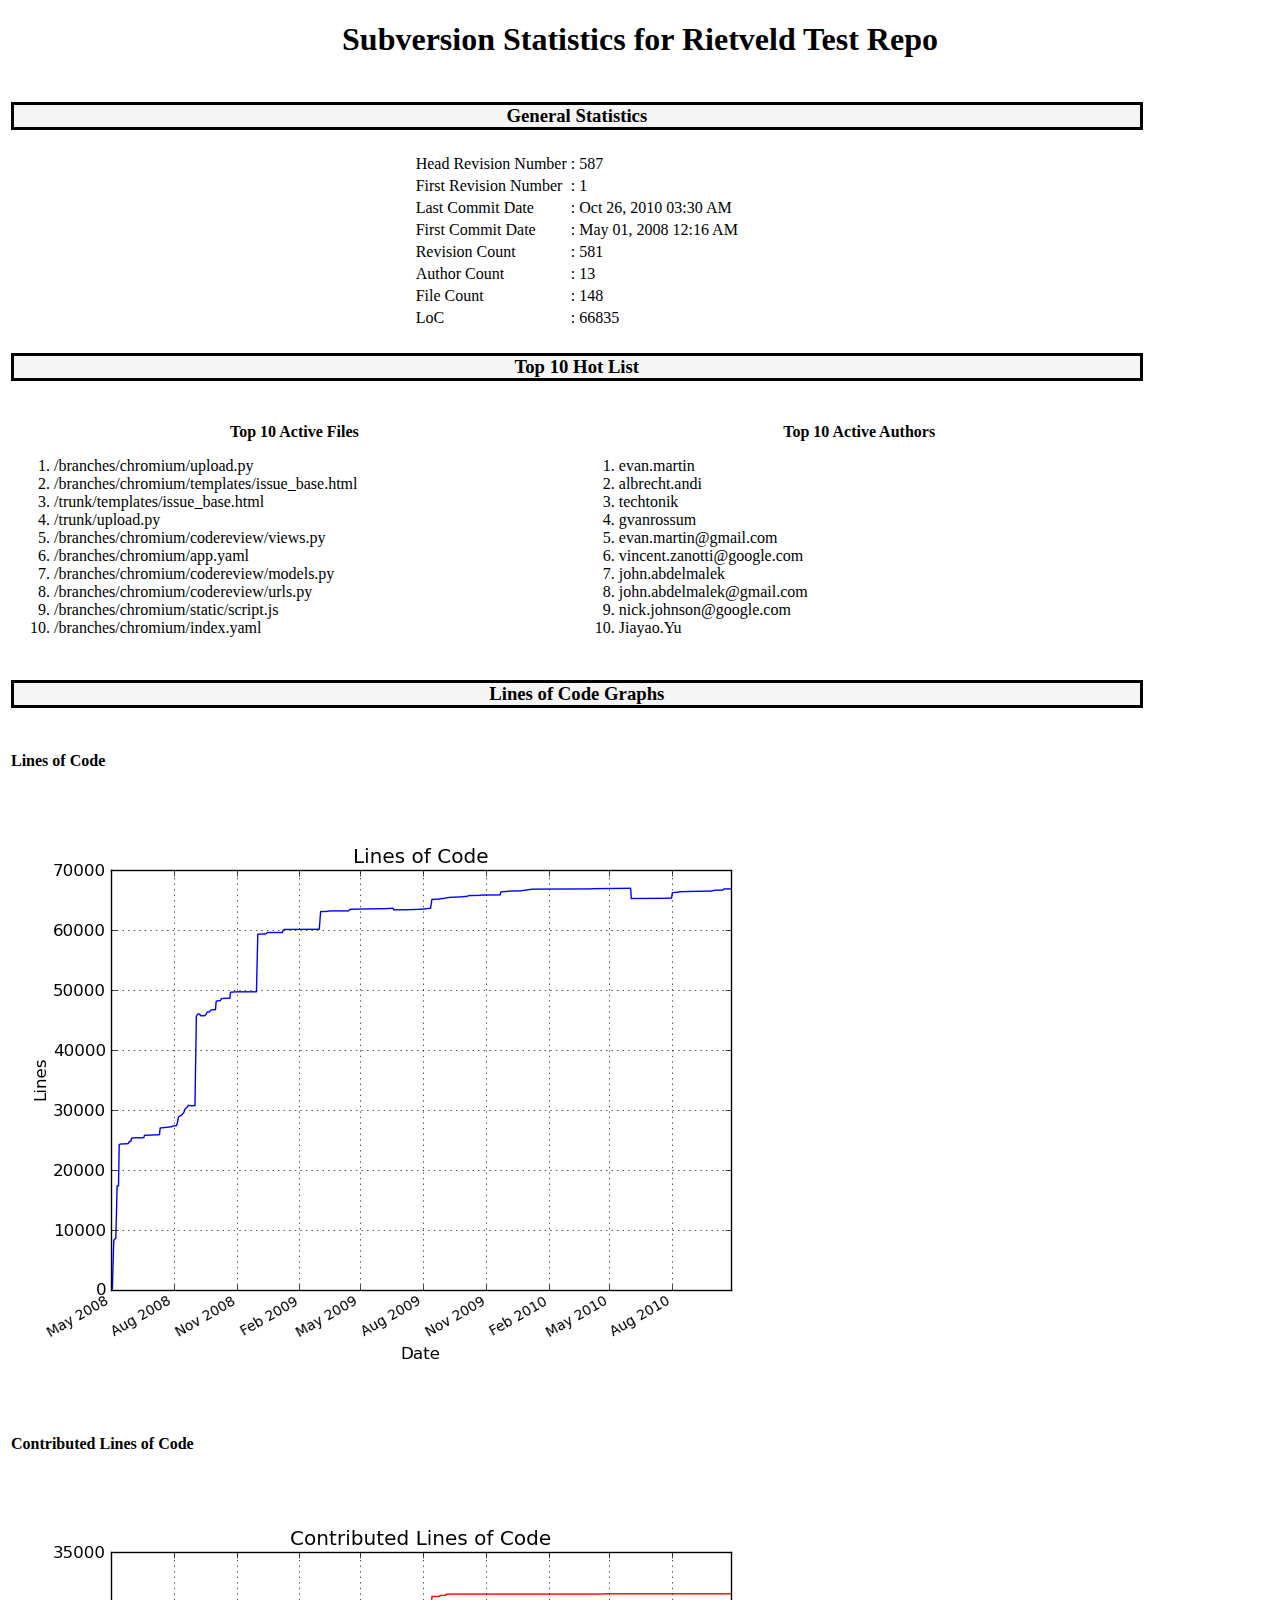
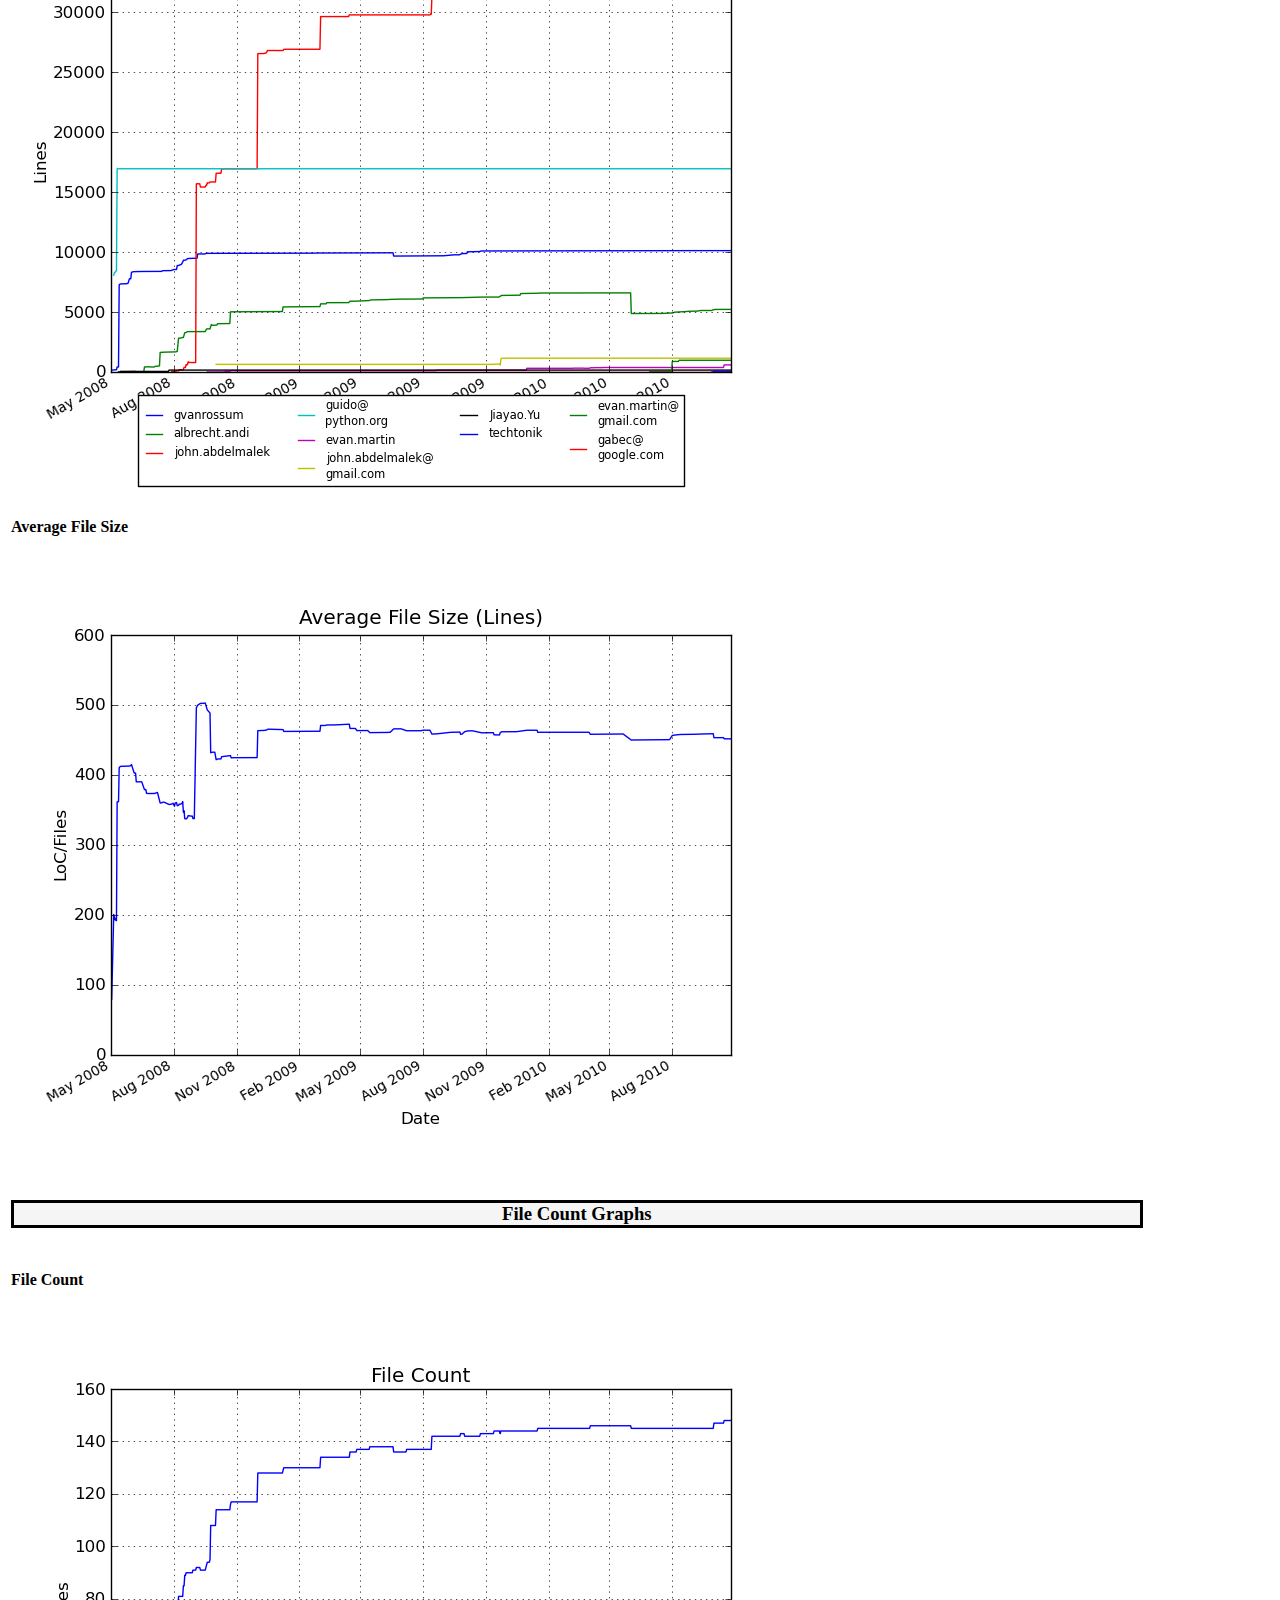
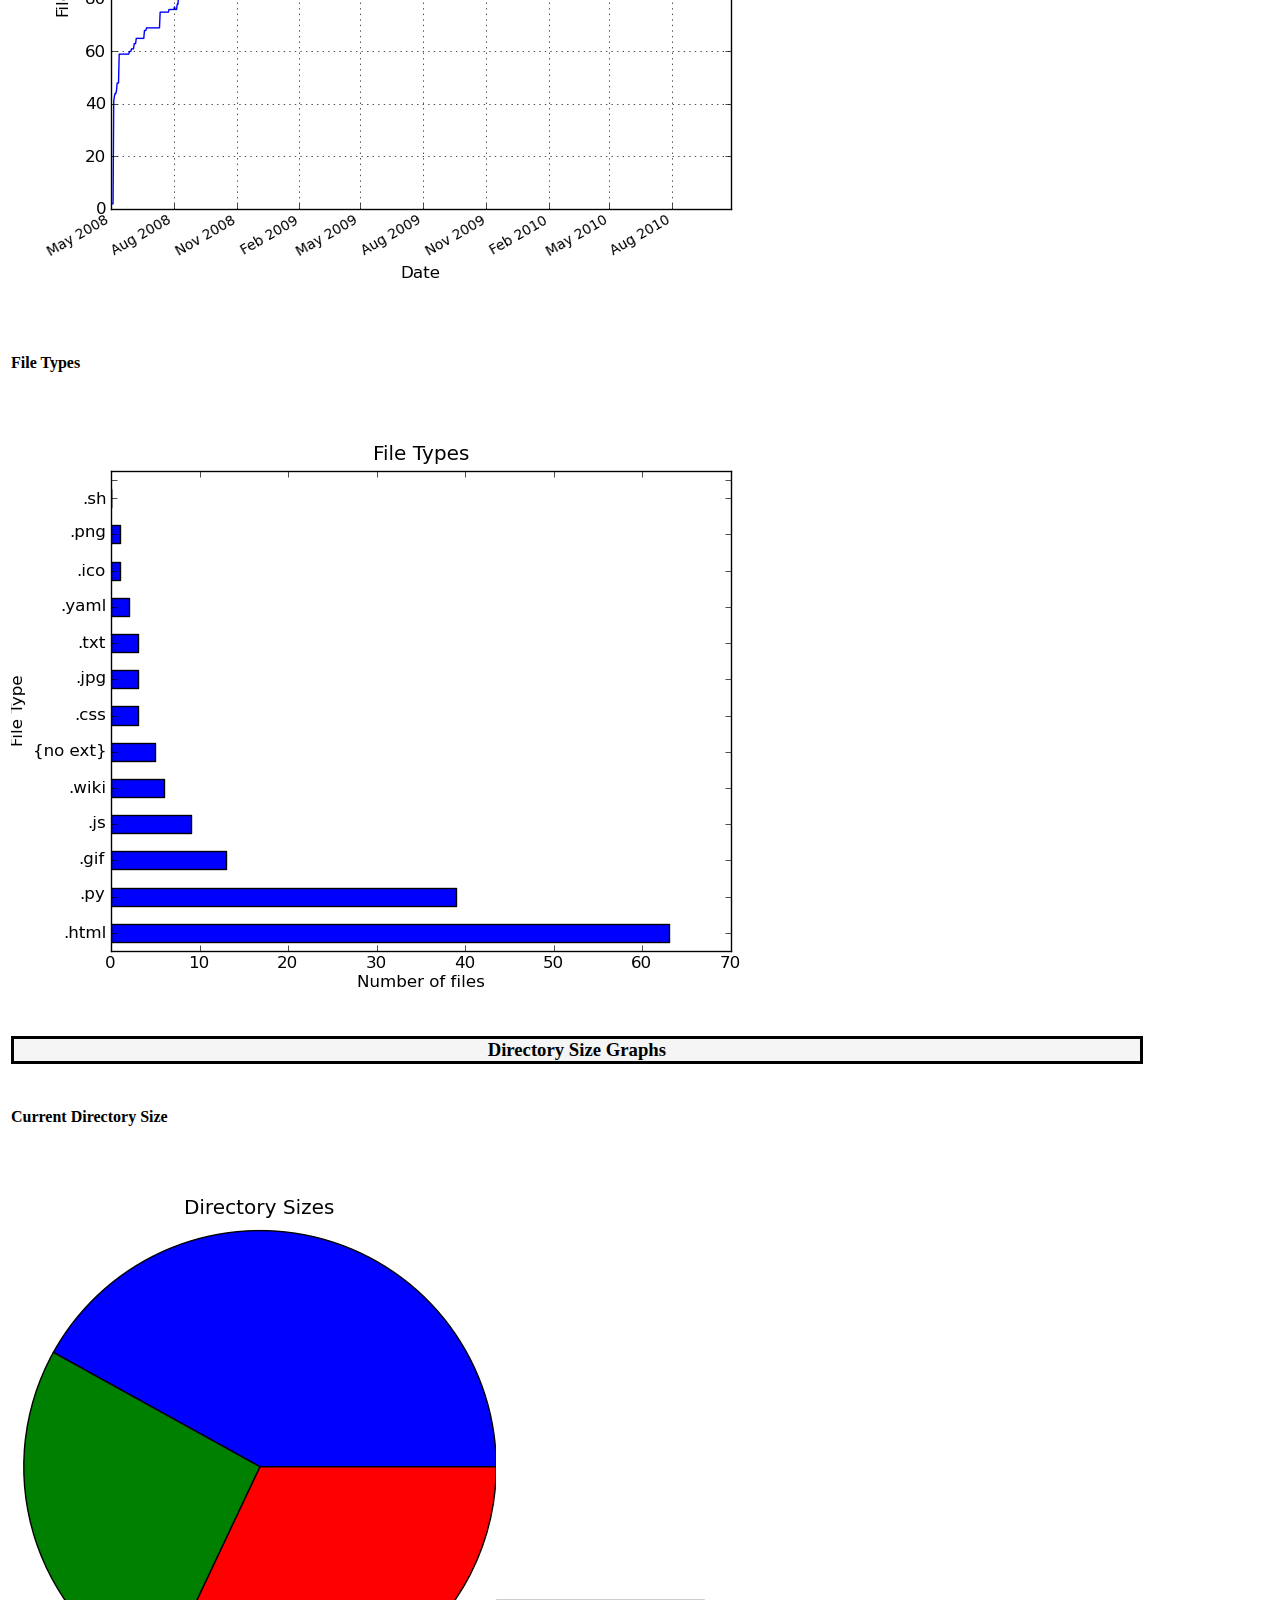
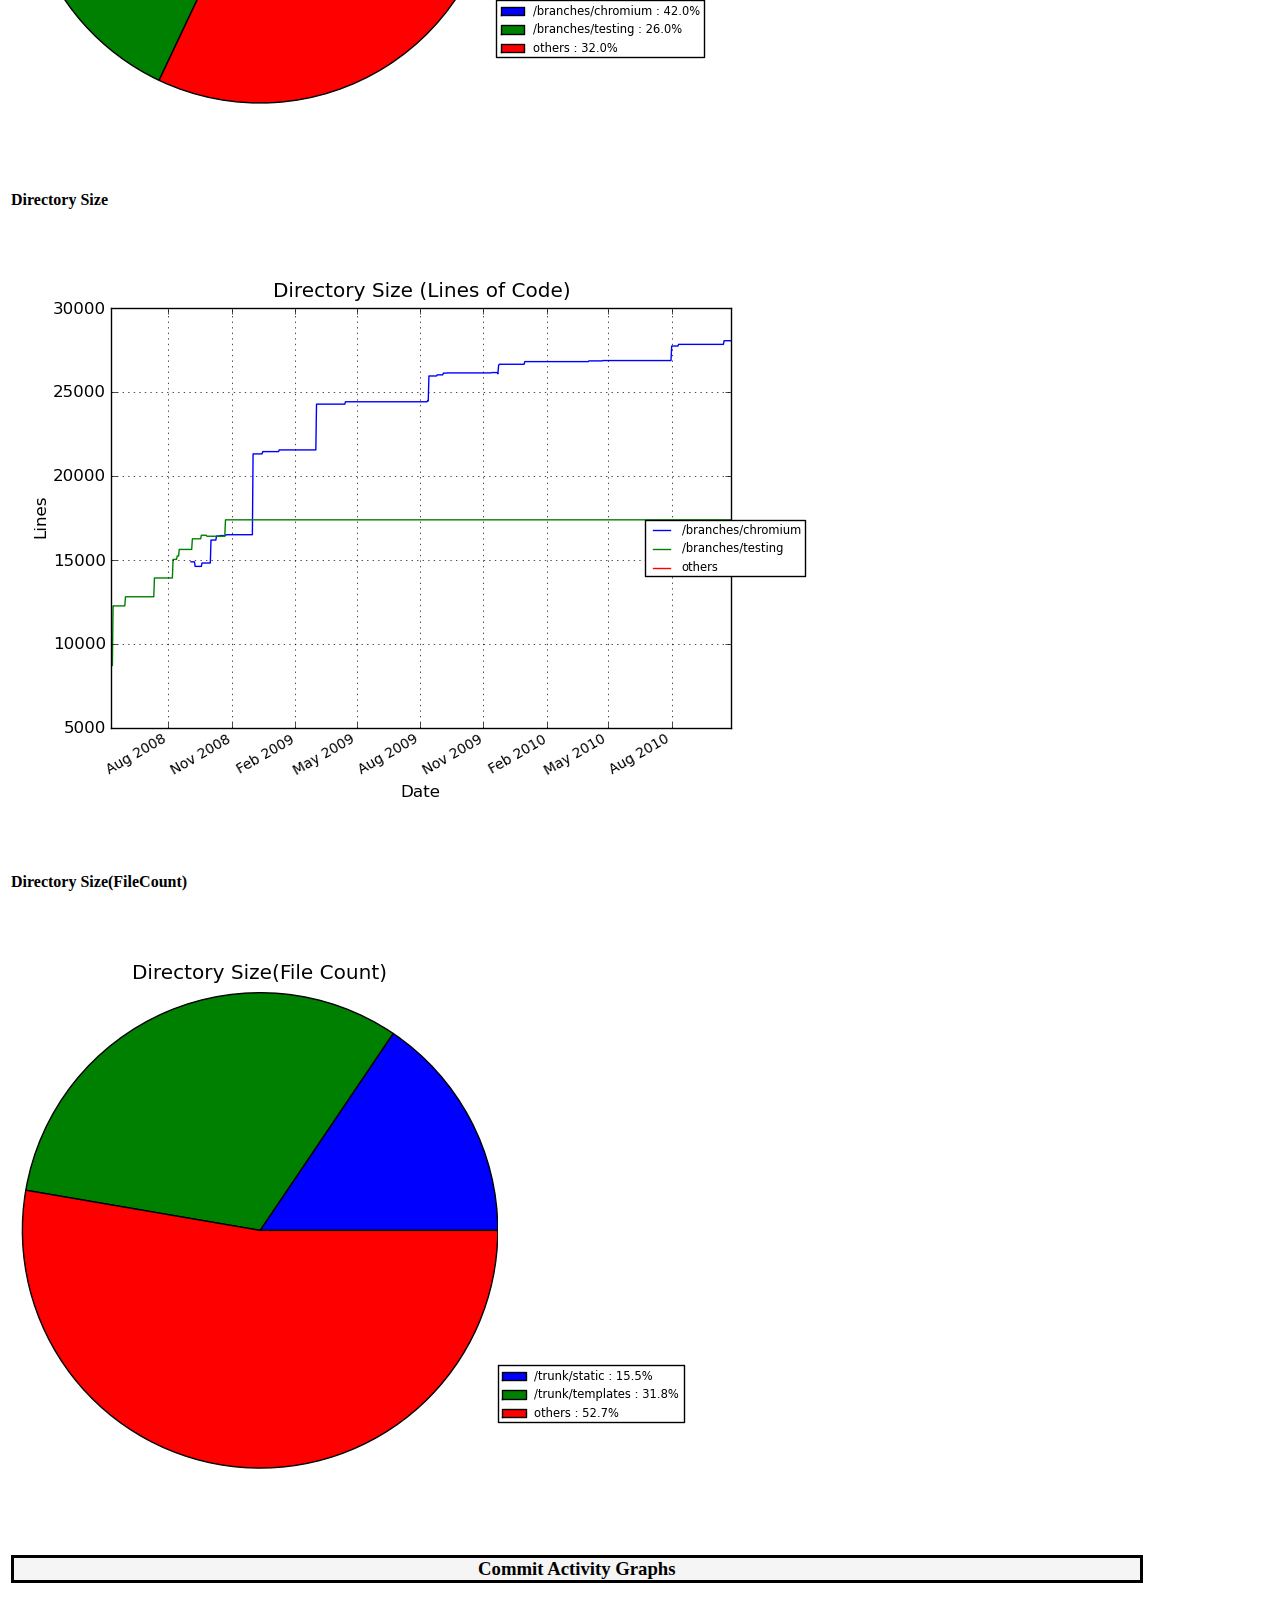
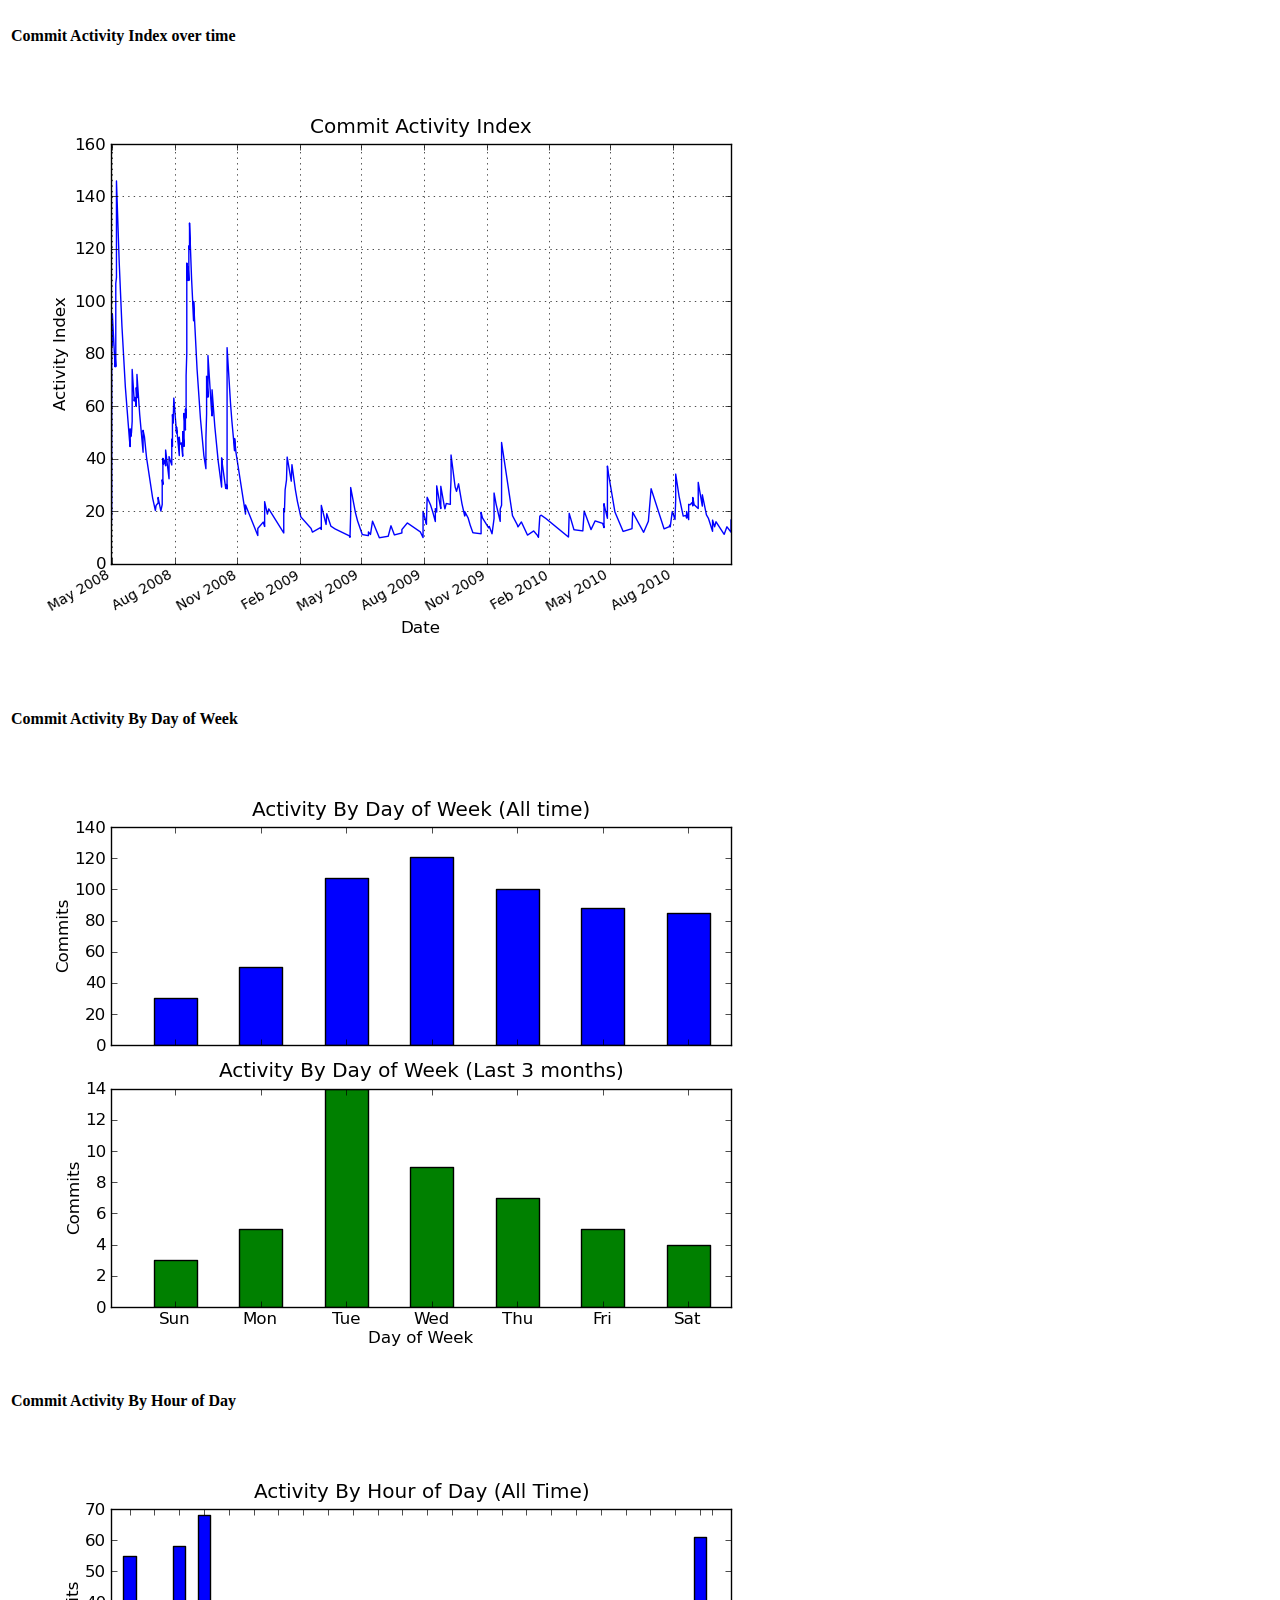
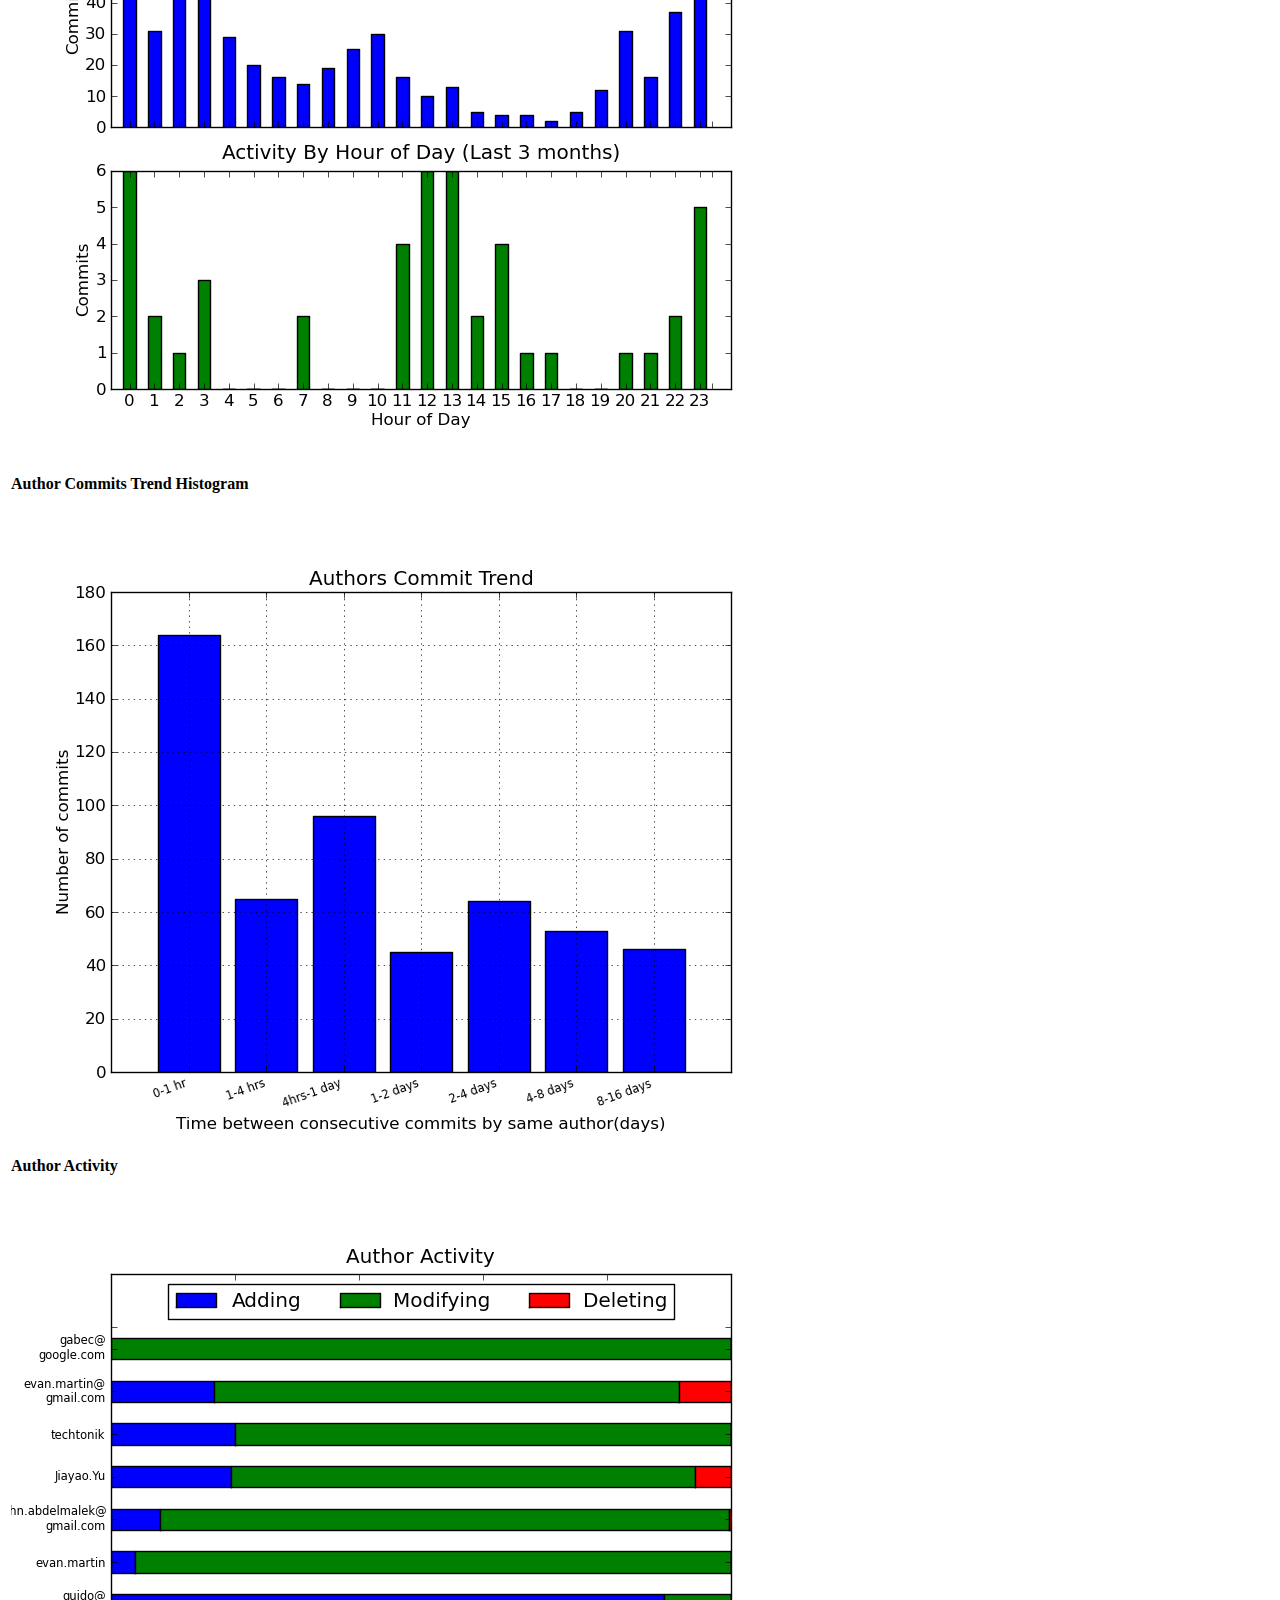
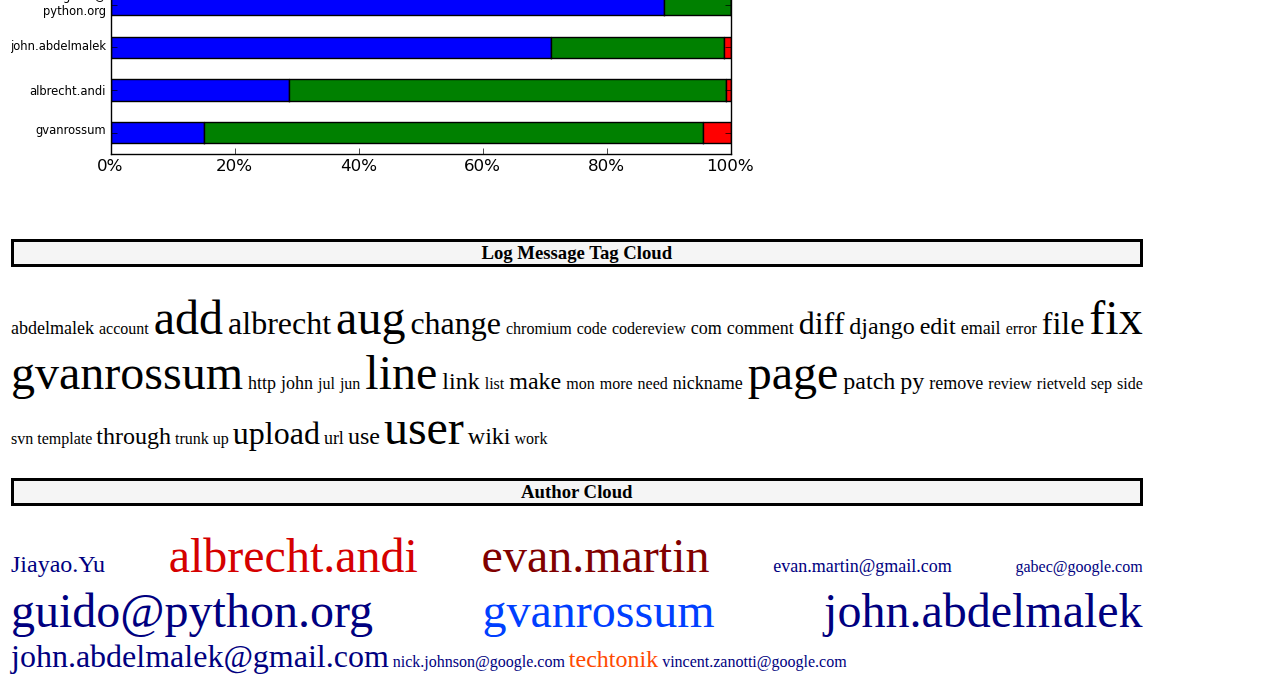
==== examples/SampleOutputs/rietveld/svnplot/index.htm @ 5d74291c "sample outputs of Version 0.7.0 of svnplot for Rietveld Project http://rietveld.googlecode.com/svn/" ====
<!DOCTYPE html PUBLIC "-//W3C//DTD XHTML 1.0 Transitional//EN" "http://www.w3.org/TR/xhtml1/DTD/xhtml1-transitional.dtd">
<html xmlns="http://www.w3.org/1999/xhtml">
<head>
<meta http-equiv="Content-Type" content="text/html; charset=iso-8859-1" />
<title>Subversion Stats Plot for Rietveld Test Repo</title>
    <style type="text/css">
    h3 {text-align:center;background-color: #F5F5F5;margin:2;border-style:solid}
    h4 {background-color: transparent;margin:1}
	td { text-align:justify;}
	#pb { 	page-break-after: always;	}
    </style>
</head>

<body>
<h1 align="center">Subversion Statistics for Rietveld Test Repo</h1>
<table id="pb" width="90%">
<tr>
<th align="center"><h3>General Statistics</h3></th>
</tr>
<tr>
    <td>
    
<table align="center">
<tr><td>Head Revision Number</td><td>:</td><td>587</td></tr>
<tr><td>First Revision Number</td><td>:</td><td>1</td></tr>
<tr><td>Last Commit Date</td><td>:</td><td>Oct 26, 2010 03:30 AM</td></tr>
<tr><td>First Commit Date</td><td>:</td><td>May 01, 2008 12:16 AM</td></tr>
<tr><td>Revision Count</td><td>:</td><td>581</td></tr>
<tr><td>Author Count</td><td>:</td><td>13</td></tr>
<tr><td>File Count</td><td>:</td><td>148</td></tr>
<tr><td>LoC</td><td>:</td><td>66835</td></tr> 
</table>

    </td>
</tr>
<tr>
<th align="center"><h3>Top 10 Hot List</h3></th>
</tr>
<tr>
	<td>
		<table width="100%">
            <td width="50%">
            <p align='center'><b>Top 10 Active Files</b></p>
            <ol>
<li>/branches/chromium/upload.py</li>
<li>/branches/chromium/templates/issue_base.html</li>
<li>/trunk/templates/issue_base.html</li>
<li>/trunk/upload.py</li>
<li>/branches/chromium/codereview/views.py</li>
<li>/branches/chromium/app.yaml</li>
<li>/branches/chromium/codereview/models.py</li>
<li>/branches/chromium/codereview/urls.py</li>
<li>/branches/chromium/static/script.js</li>
<li>/branches/chromium/index.yaml</li>
</ol>

            </td>
            <td width="50%">
            <p align='center'><b>Top 10 Active Authors</b></p>
            <ol>
<li>evan.martin</li>
<li>albrecht.andi</li>
<li>techtonik</li>
<li>gvanrossum</li>
<li>evan.martin@gmail.com</li>
<li>vincent.zanotti@google.com</li>
<li>john.abdelmalek</li>
<li>john.abdelmalek@gmail.com</li>
<li>nick.johnson@google.com</li>
<li>Jiayao.Yu</li>
</ol>

            </td>
		</table>
	</td>
</tr>
</table>

<table id="pb" width="90%">
<tr>
<th align="center"><h3>Lines of Code Graphs</h3></th>
</tr>
<tr>
    <td align="left"><h4>Lines of Code</h4><br/>
    <a href=".\loc.png"><img src=".\loc.png" /></a>
    </td>
</tr>
<tr>
    <td align="left"><h4>Contributed Lines of Code</h4><br/>
    <a href=".\localldev.png"><img src=".\localldev.png" /></a>
    </td>
</tr>
<tr>
    <td align="left"><h4>Average File Size</h4><br/>
    <a href=".\avgloc.png"><img src=".\avgloc.png"></a>
    </td>    
</tr>
</table>
<table id="pb" width="90%">
<tr>
<th align="center"><h3>File Count Graphs</h3></th>
</tr>
<tr>
    <td><h4>File Count</h4><br/>
    <a href=".\filecount.png"><img src=".\filecount.png"></a>
    </td>
</tr>
<tr>
    <td><h4>File Types</h4><br/>
    <a href=".\filetypes.png"><img src=".\filetypes.png"></a>
    </td>
</tr>
</table>
<table id="pb" width="90%">
<tr>
<th align="center"><h3>Directory Size Graphs</h3></th>
</tr>
<tr>
   <td><h4>Current Directory Size</h4><br/>
    <a href=".\dirsizepie.png"><img src=".\dirsizepie.png"></a>
    </td>
</tr>
<tr>	
    <td><h4>Directory Size</h4><br/>
    <a href=".\dirsizeline.png"><img src=".\dirsizeline.png"></a>
    </td>
</tr>
<tr>	
    <td><h4>Directory Size(FileCount)</h4><br/>
    <a href=".\dirfilecount.png"><img src=".\dirfilecount.png"></a>
    </td>
</tr>
</table>
<table id="pb" width="90%">
<tr>
<th align="center"><h3>Commit Activity Graphs</h3></th>
</tr>
<tr>
    <td><h4>Commit Activity Index over time</h4><br/>
        <a href=".\cmtactidx.png"><img src=".\cmtactidx.png"></a>
    </td>    
</tr>
<tr>	
    <td><h4>Commit Activity By Day of Week </h4><br/>
    <a href=".\actbyweekday.png"><img src=".\actbyweekday.png"></a>
    </td>
</tr>
<tr>
    <td><h4>Commit Activity By Hour of Day</h4><br/>
    <a href=".\actbytimeofday.png"><img src=".\actbytimeofday.png"></a>
    </td>    
</tr>
<tr>
    <td><h4>Author Commits Trend Histogram</h4><br/>	
    <a href=".\authorscommit.png"><img src=".\authorscommit.png"></a>
    </td>    
</tr>
<tr>
    <td><h4>Author Activity</h4><br/>
    <a href=".\authactivity.png"><img src=".\authactivity.png"></a>
    </td>    
</tr>
</table>
<table id="pb" width="90%">
<th align="center"><h3>Log Message Tag Cloud</h3></th>
</tr>
<tr id='tagcloud'>
<td align="center"><font size="+1">abdelmalek</font>
 <font size="+0">account</font>
 <font size="+5">add</font>
 <font size="+3">albrecht</font>
 <font size="+4">aug</font>
 <font size="+3">change</font>
 <font size="+0">chromium</font>
 <font size="+0">code</font>
 <font size="+0">codereview</font>
 <font size="+1">com</font>
 <font size="+1">comment</font>
 <font size="+3">diff</font>
 <font size="+2">django</font>
 <font size="+2">edit</font>
 <font size="+1">email</font>
 <font size="+0">error</font>
 <font size="+3">file</font>
 <font size="+6">fix</font>
 <font size="+5">gvanrossum</font>
 <font size="+1">http</font>
 <font size="+1">john</font>
 <font size="+0">jul</font>
 <font size="+0">jun</font>
 <font size="+8">line</font>
 <font size="+2">link</font>
 <font size="+0">list</font>
 <font size="+2">make</font>
 <font size="+0">mon</font>
 <font size="+0">more</font>
 <font size="+0">need</font>
 <font size="+1">nickname</font>
 <font size="+4">page</font>
 <font size="+2">patch</font>
 <font size="+2">py</font>
 <font size="+1">remove</font>
 <font size="+0">review</font>
 <font size="+0">rietveld</font>
 <font size="+0">sep</font>
 <font size="+0">side</font>
 <font size="+0">svn</font>
 <font size="+0">template</font>
 <font size="+2">through</font>
 <font size="+0">trunk</font>
 <font size="+0">up</font>
 <font size="+3">upload</font>
 <font size="+1">url</font>
 <font size="+2">use</font>
 <font size="+5">user</font>
 <font size="+2">wiki</font>
 <font size="+0">work</font>
</td>
</tr>
<th align="center"><h3>Author Cloud</h3></th>
</tr>
<tr id='authcloud'>
<td align="center"><font size="+0" color="#000080"></font>
 <font size="+2" color="#000080">Jiayao.Yu</font>
 <font size="+7" color="#D50000">albrecht.andi</font>
 <font size="+4" color="#800000">evan.martin</font>
 <font size="+1" color="#000080">evan.martin@gmail.com</font>
 <font size="+0" color="#000080">gabec@google.com</font>
 <font size="+5" color="#000080">guido@python.org</font>
 <font size="+8" color="#003FFF">gvanrossum</font>
 <font size="+6" color="#000080">john.abdelmalek</font>
 <font size="+3" color="#000080">john.abdelmalek@gmail.com</font>
 <font size="+0" color="#000080">nick.johnson@google.com</font>
 <font size="+2" color="#FF4900">techtonik</font>
 <font size="+0" color="#000080">vincent.zanotti@google.com</font>
</td>
</tr>
</table>
</body>
</html>
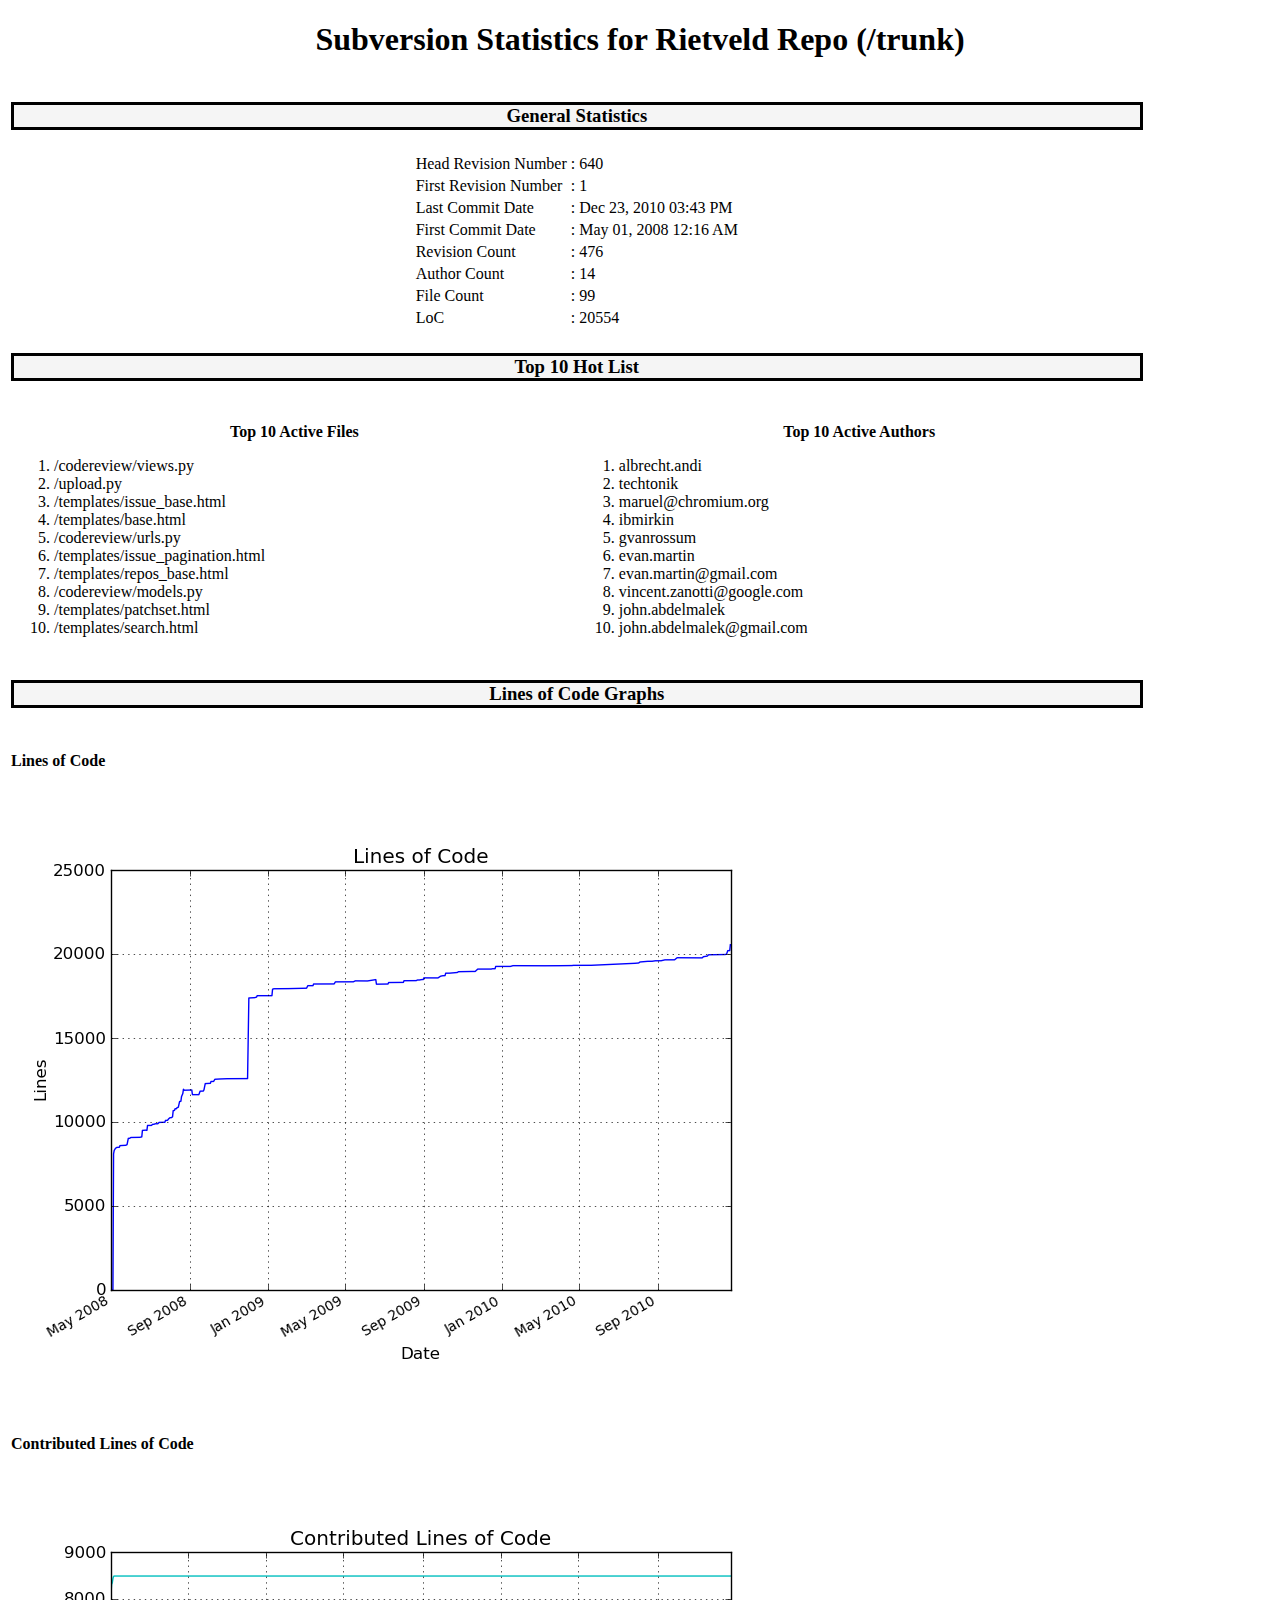
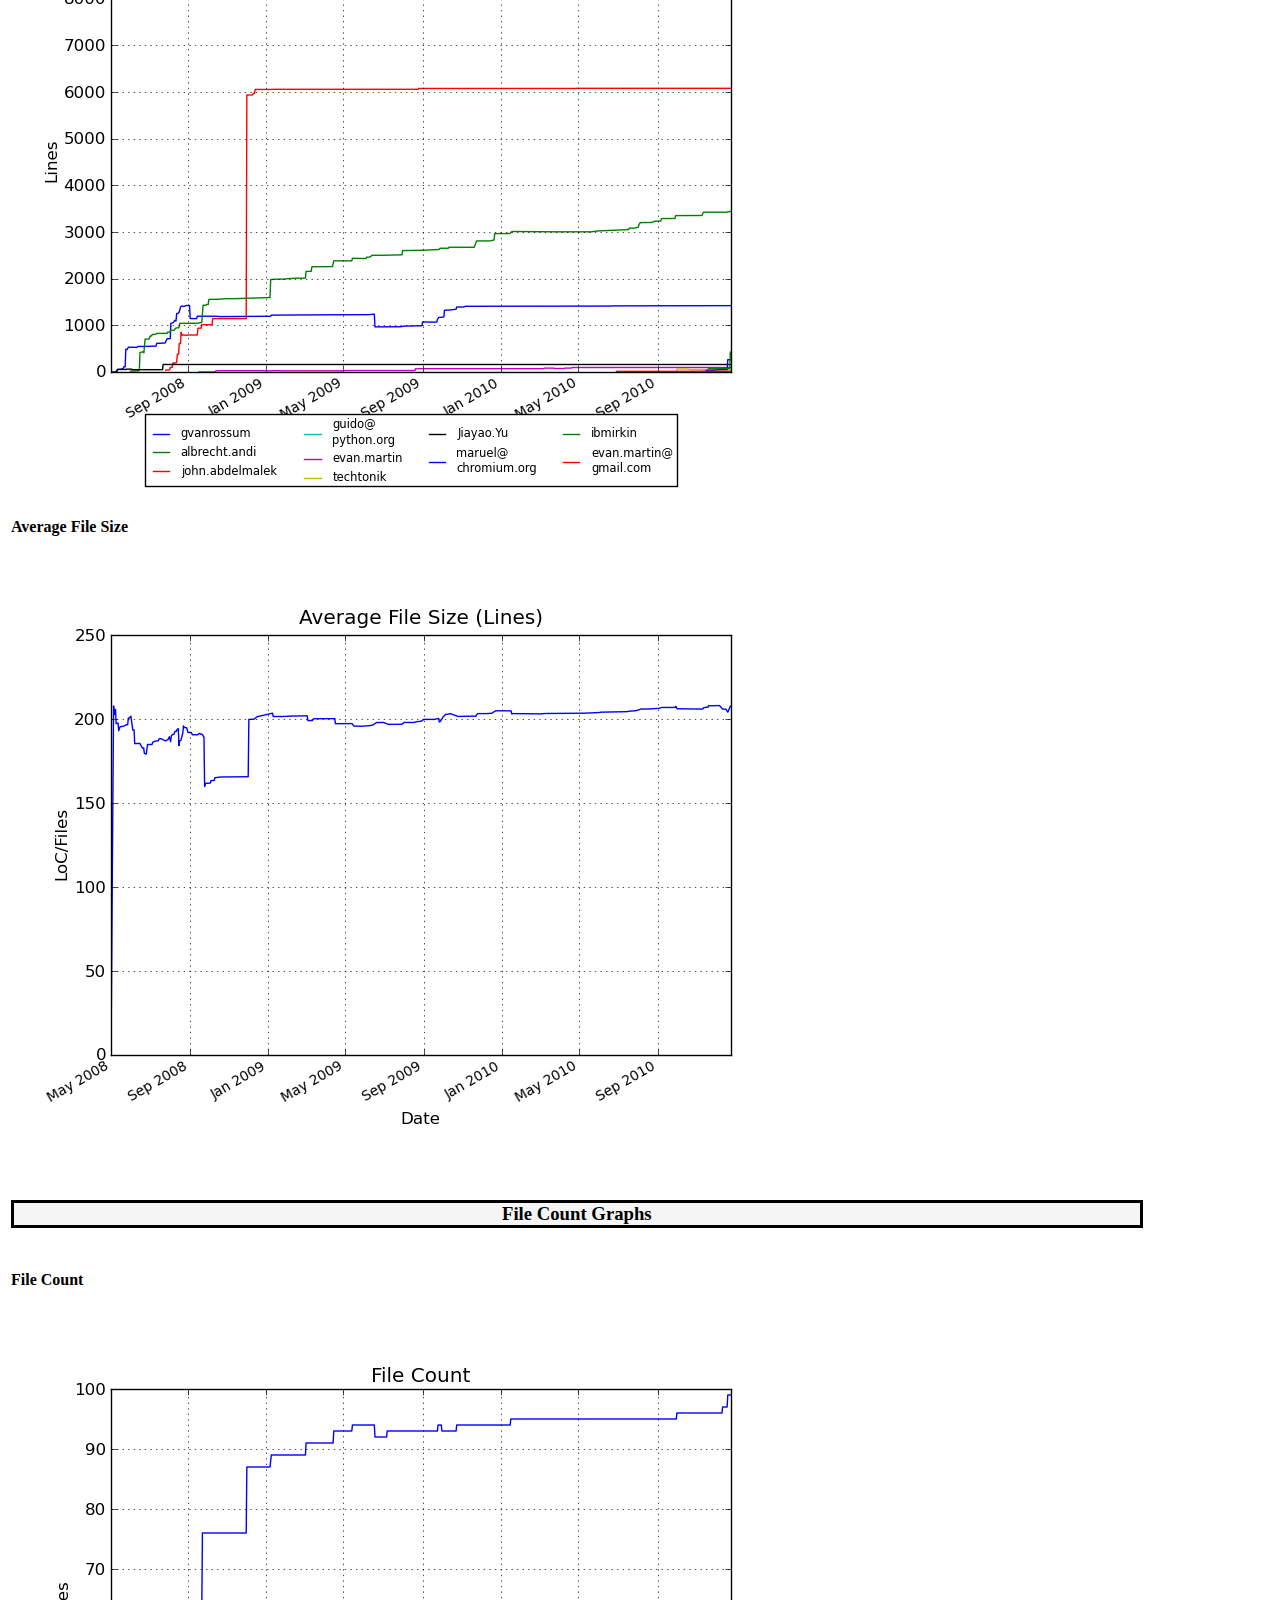
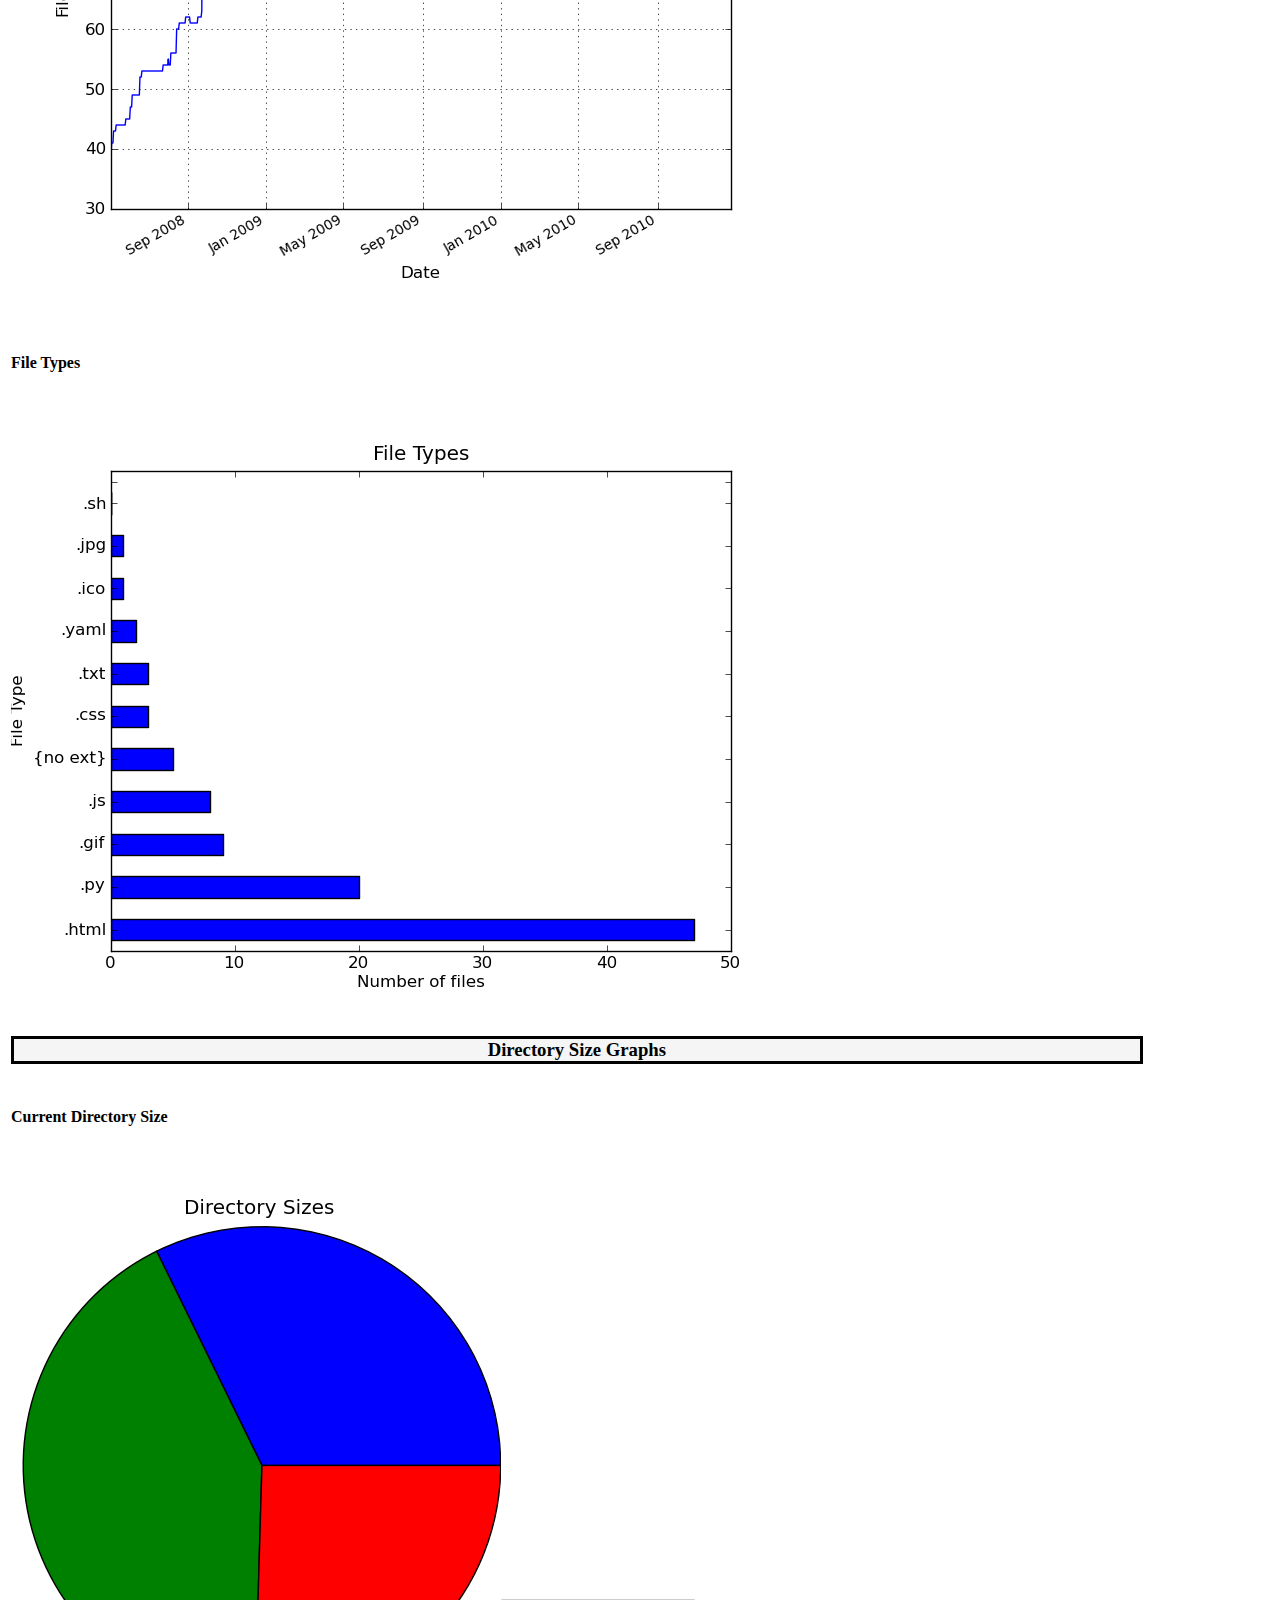
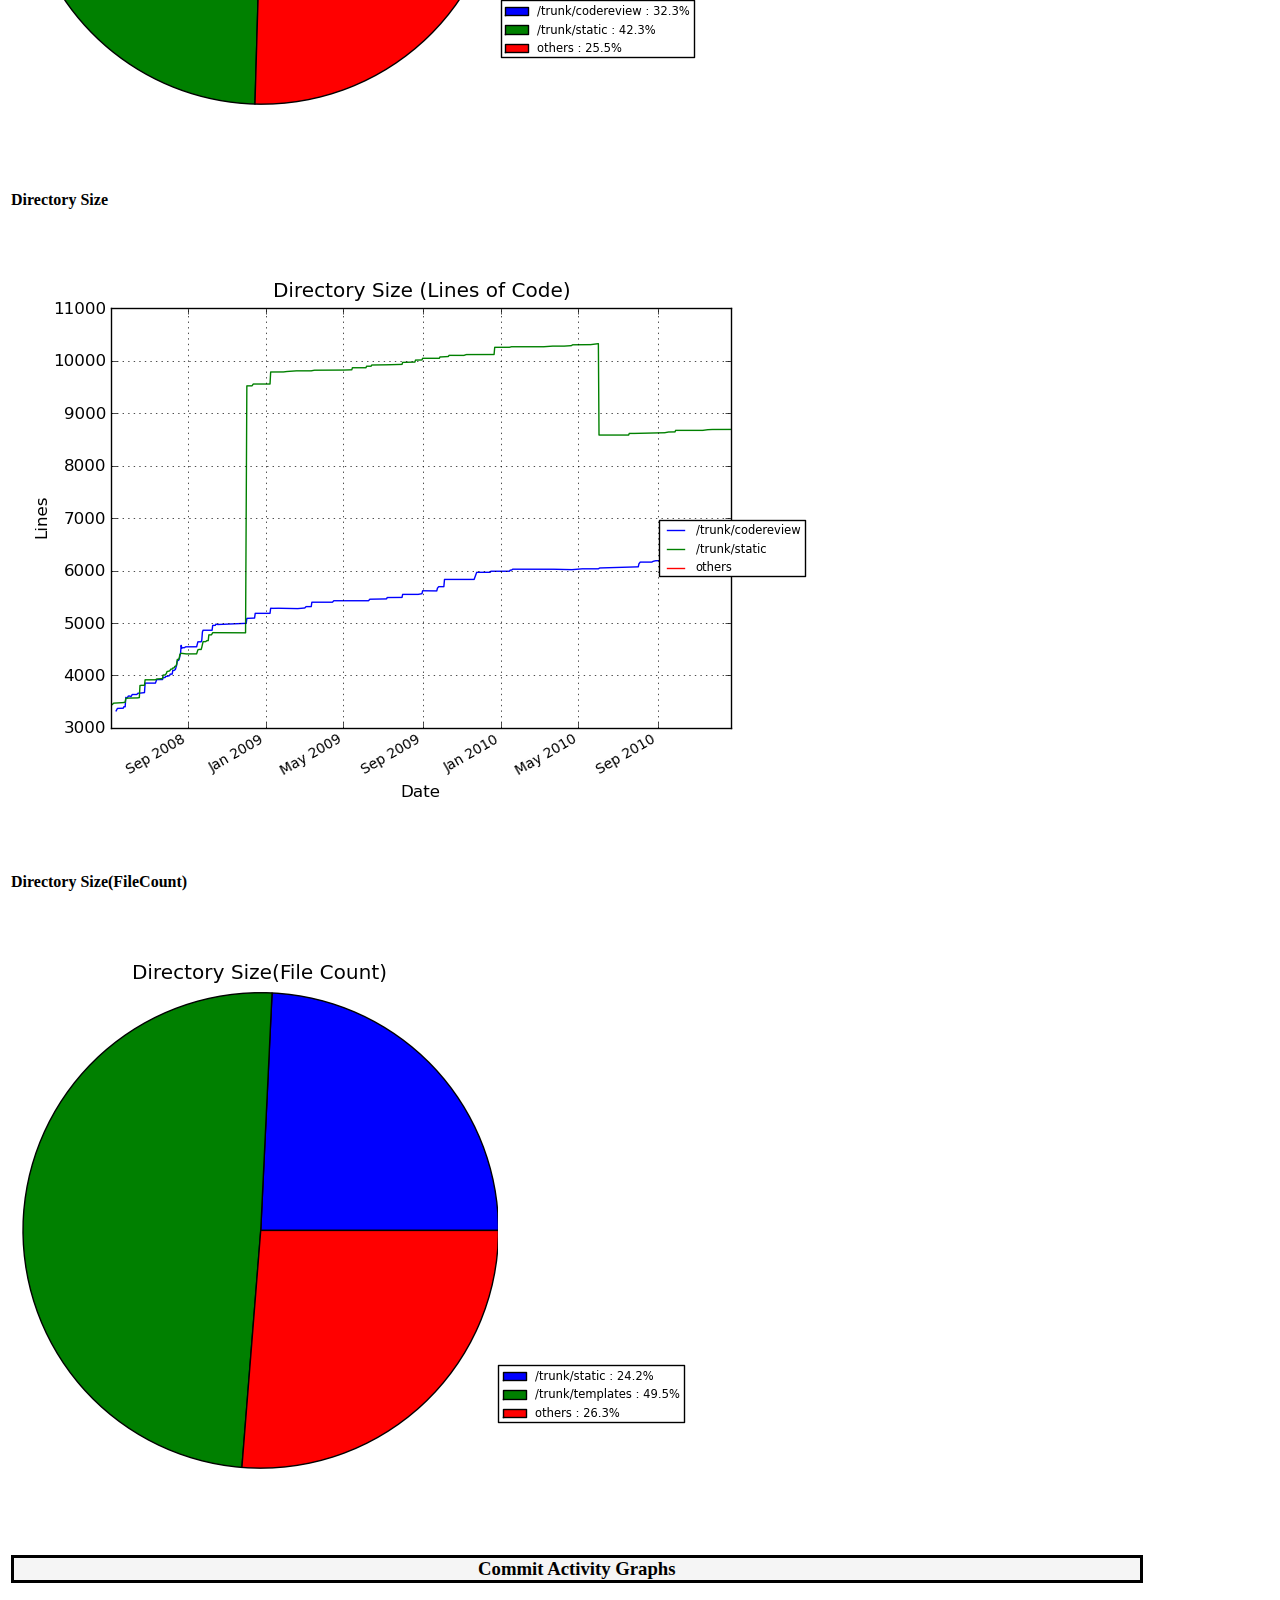
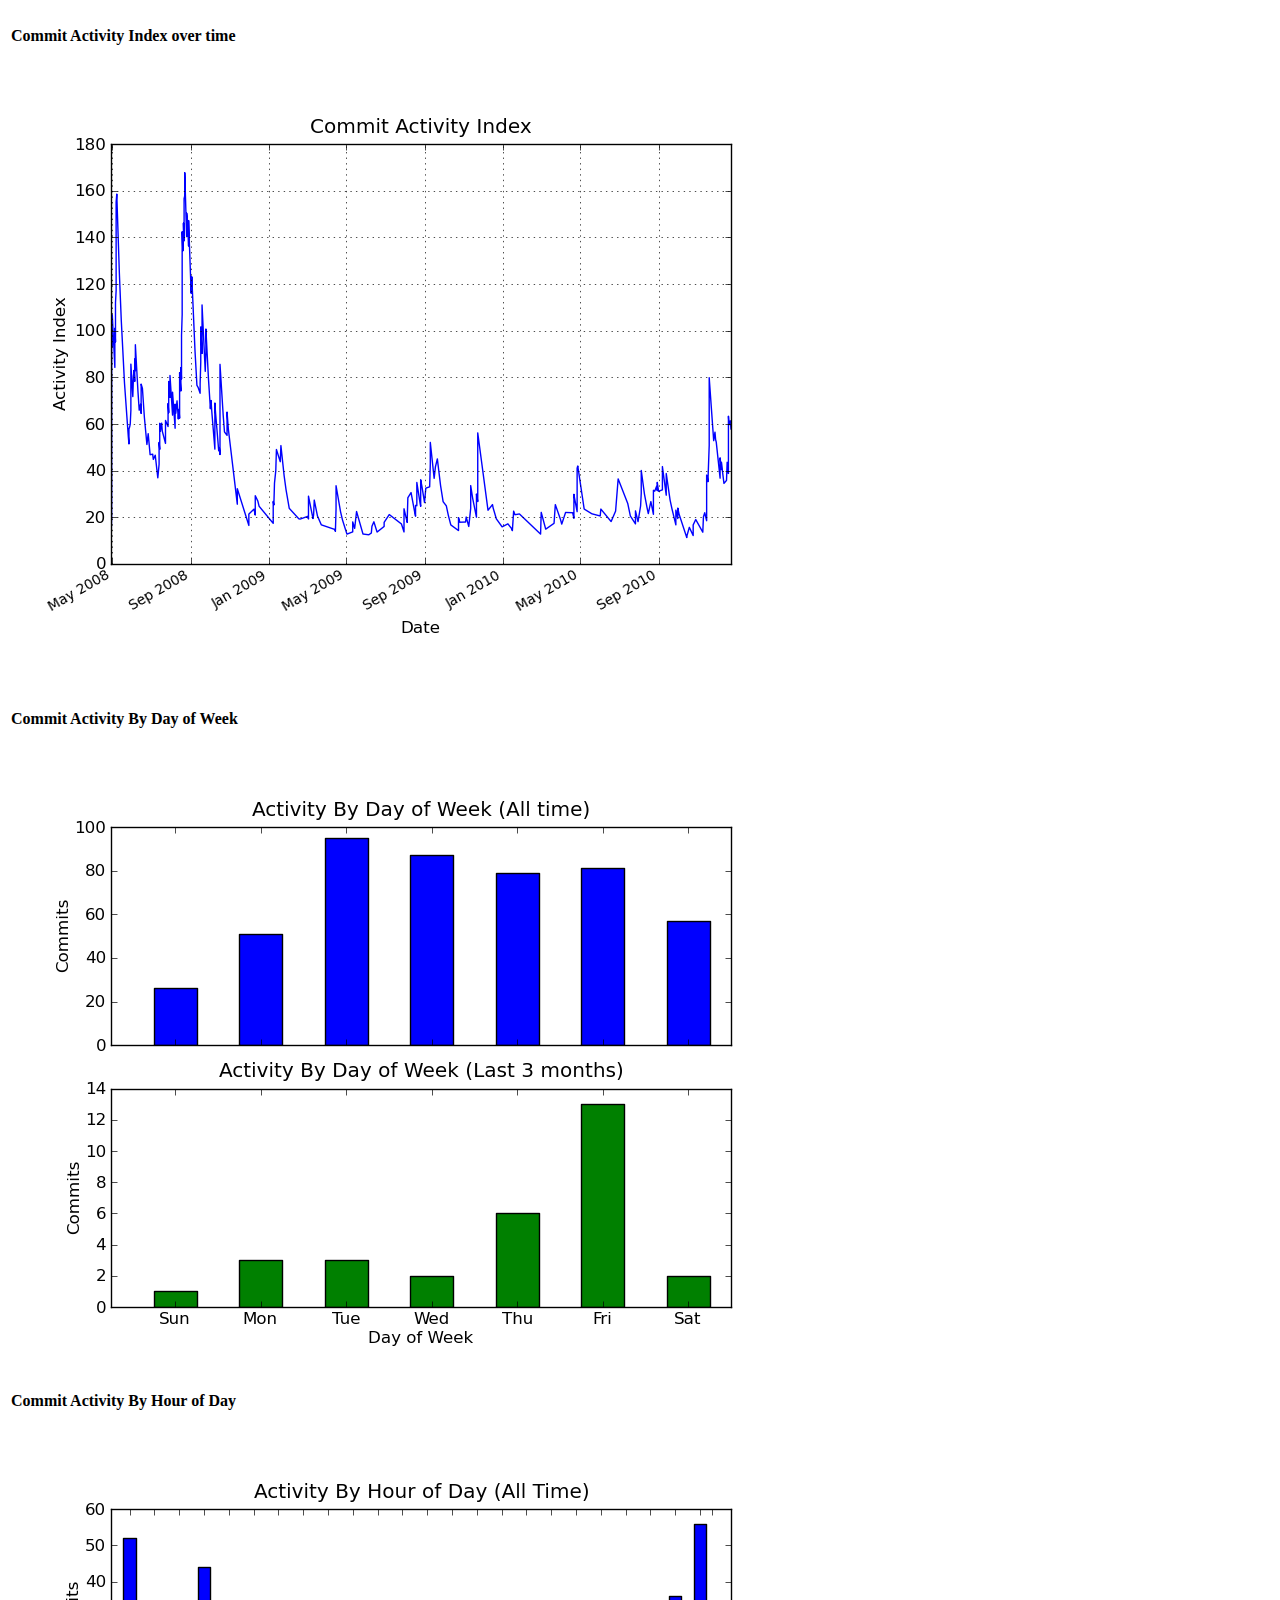
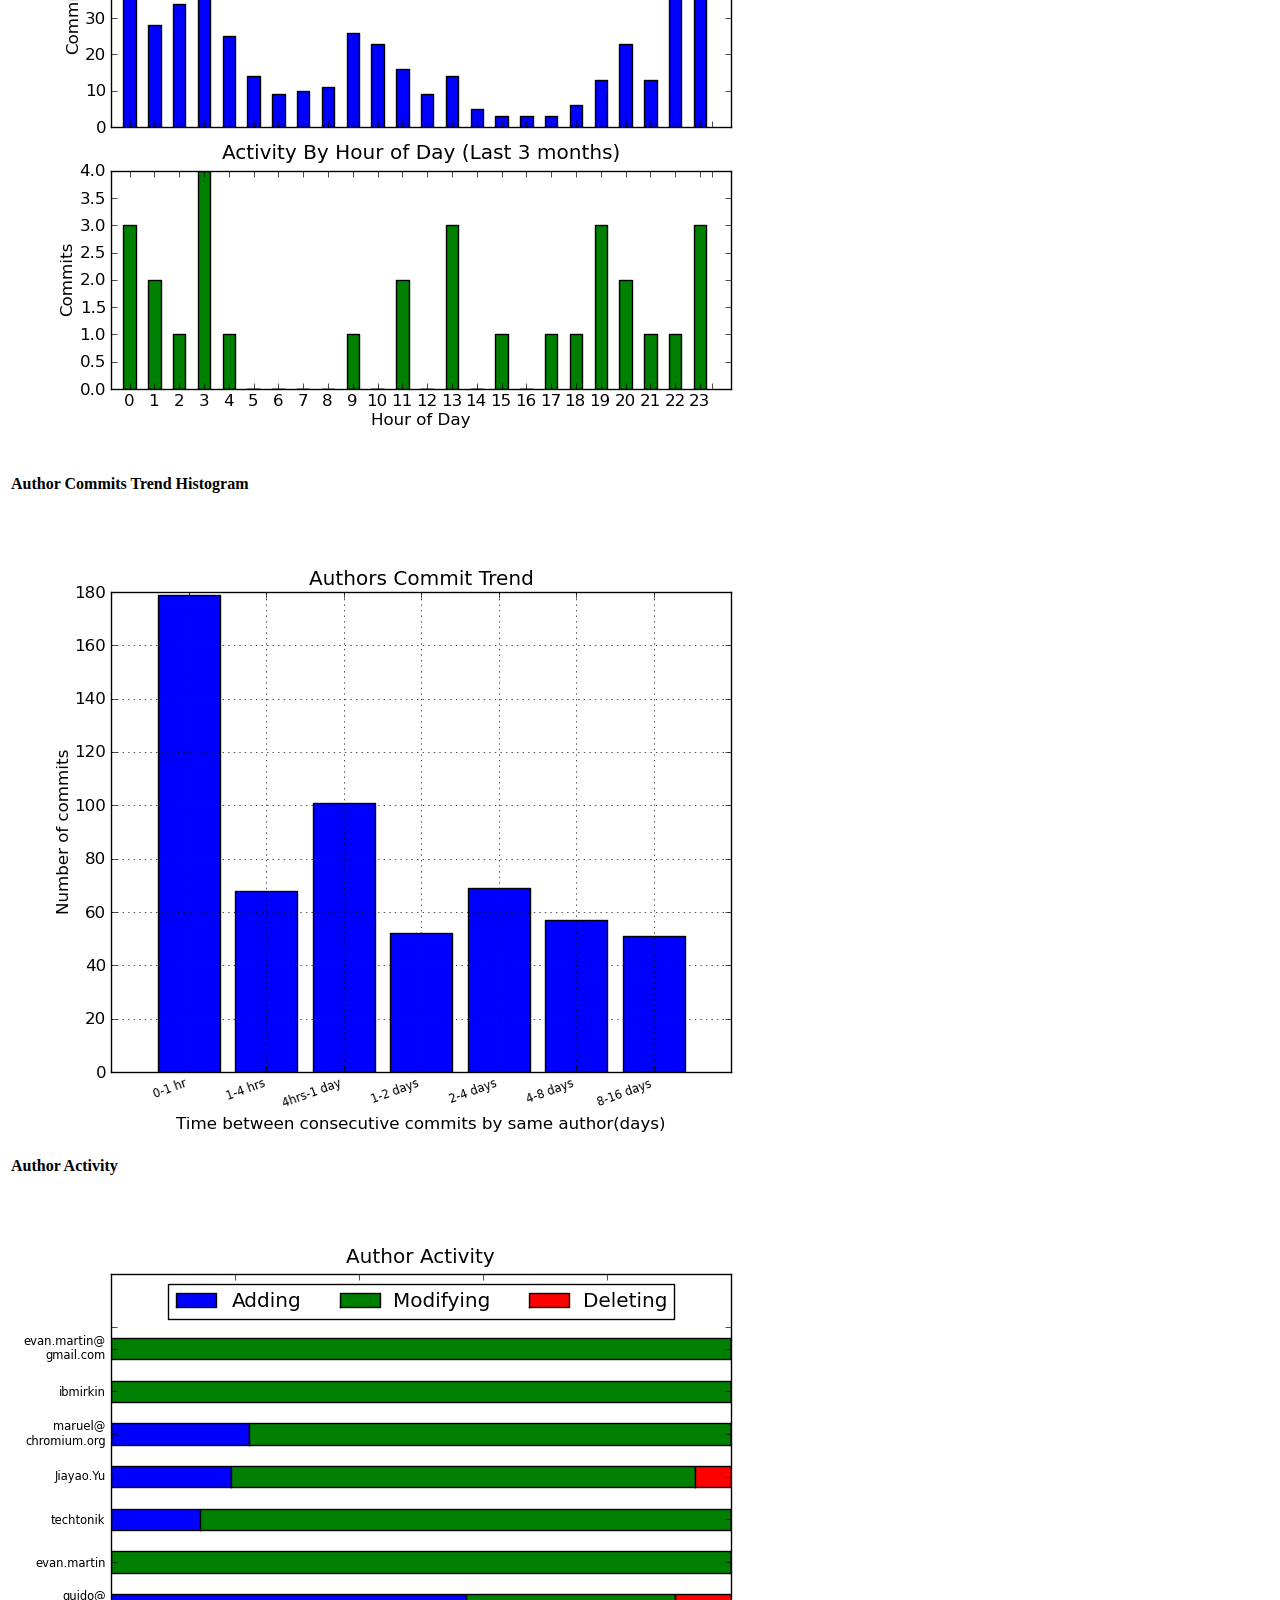
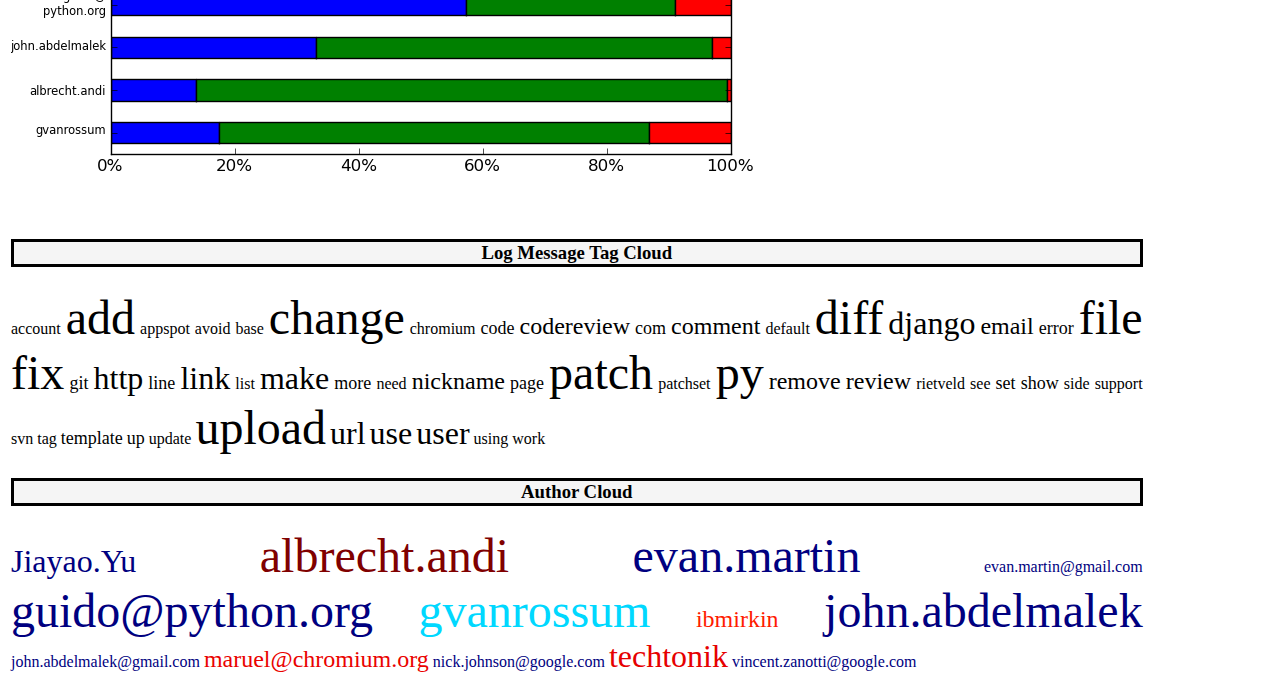
==== commit d95fdb6d: "updated sample outputs from SVNPLot 0.7.3 version." ====
--- a/examples/SampleOutputs/rietveld/svnplot/index.htm
+++ b/examples/SampleOutputs/rietveld/svnplot/index.htm
@@ -2,7 +2,7 @@
 <html xmlns="http://www.w3.org/1999/xhtml">
 <head>
 <meta http-equiv="Content-Type" content="text/html; charset=iso-8859-1" />
-<title>Subversion Stats Plot for Rietveld Test Repo</title>
+<title>Subversion Stats Plot for Rietveld Repo (/trunk)</title>
     <style type="text/css">
     h3 {text-align:center;background-color: #F5F5F5;margin:2;border-style:solid}
     h4 {background-color: transparent;margin:1}
@@ -12,7 +12,7 @@
 </head>
 
 <body>
-<h1 align="center">Subversion Statistics for Rietveld Test Repo</h1>
+<h1 align="center">Subversion Statistics for Rietveld Repo (/trunk)</h1>
 <table id="pb" width="90%">
 <tr>
 <th align="center"><h3>General Statistics</h3></th>
@@ -21,14 +21,14 @@
     <td>
     
 <table align="center">
-<tr><td>Head Revision Number</td><td>:</td><td>587</td></tr>
+<tr><td>Head Revision Number</td><td>:</td><td>640</td></tr>
 <tr><td>First Revision Number</td><td>:</td><td>1</td></tr>
-<tr><td>Last Commit Date</td><td>:</td><td>Oct 26, 2010 03:30 AM</td></tr>
+<tr><td>Last Commit Date</td><td>:</td><td>Dec 23, 2010 03:43 PM</td></tr>
 <tr><td>First Commit Date</td><td>:</td><td>May 01, 2008 12:16 AM</td></tr>
-<tr><td>Revision Count</td><td>:</td><td>581</td></tr>
-<tr><td>Author Count</td><td>:</td><td>13</td></tr>
-<tr><td>File Count</td><td>:</td><td>148</td></tr>
-<tr><td>LoC</td><td>:</td><td>66835</td></tr> 
+<tr><td>Revision Count</td><td>:</td><td>476</td></tr>
+<tr><td>Author Count</td><td>:</td><td>14</td></tr>
+<tr><td>File Count</td><td>:</td><td>99</td></tr>
+<tr><td>LoC</td><td>:</td><td>20554</td></tr> 
 </table>
 
     </td>
@@ -42,32 +42,32 @@
             <td width="50%">
             <p align='center'><b>Top 10 Active Files</b></p>
             <ol>
-<li>/branches/chromium/upload.py</li>
-<li>/branches/chromium/templates/issue_base.html</li>
-<li>/trunk/templates/issue_base.html</li>
-<li>/trunk/upload.py</li>
-<li>/branches/chromium/codereview/views.py</li>
-<li>/branches/chromium/app.yaml</li>
-<li>/branches/chromium/codereview/models.py</li>
-<li>/branches/chromium/codereview/urls.py</li>
-<li>/branches/chromium/static/script.js</li>
-<li>/branches/chromium/index.yaml</li>
+<li>/codereview/views.py</li>
+<li>/upload.py</li>
+<li>/templates/issue_base.html</li>
+<li>/templates/base.html</li>
+<li>/codereview/urls.py</li>
+<li>/templates/issue_pagination.html</li>
+<li>/templates/repos_base.html</li>
+<li>/codereview/models.py</li>
+<li>/templates/patchset.html</li>
+<li>/templates/search.html</li>
 </ol>
 
             </td>
             <td width="50%">
             <p align='center'><b>Top 10 Active Authors</b></p>
             <ol>
-<li>evan.martin</li>
 <li>albrecht.andi</li>
 <li>techtonik</li>
+<li>maruel@chromium.org</li>
+<li>ibmirkin</li>
 <li>gvanrossum</li>
+<li>evan.martin</li>
 <li>evan.martin@gmail.com</li>
 <li>vincent.zanotti@google.com</li>
 <li>john.abdelmalek</li>
 <li>john.abdelmalek@gmail.com</li>
-<li>nick.johnson@google.com</li>
-<li>Jiayao.Yu</li>
 </ol>
 
             </td>
@@ -165,55 +165,55 @@
 <th align="center"><h3>Log Message Tag Cloud</h3></th>
 </tr>
 <tr id='tagcloud'>
-<td align="center"><font size="+1">abdelmalek</font>
- <font size="+0">account</font>
- <font size="+5">add</font>
- <font size="+3">albrecht</font>
- <font size="+4">aug</font>
- <font size="+3">change</font>
+<td align="center"><font size="+0">account</font>
+ <font size="+8">add</font>
+ <font size="+0">appspot</font>
+ <font size="+0">avoid</font>
+ <font size="+0">base</font>
+ <font size="+4">change</font>
  <font size="+0">chromium</font>
- <font size="+0">code</font>
- <font size="+0">codereview</font>
+ <font size="+1">code</font>
+ <font size="+2">codereview</font>
  <font size="+1">com</font>
- <font size="+1">comment</font>
- <font size="+3">diff</font>
- <font size="+2">django</font>
- <font size="+2">edit</font>
- <font size="+1">email</font>
- <font size="+0">error</font>
- <font size="+3">file</font>
- <font size="+6">fix</font>
- <font size="+5">gvanrossum</font>
- <font size="+1">http</font>
- <font size="+1">john</font>
- <font size="+0">jul</font>
- <font size="+0">jun</font>
- <font size="+8">line</font>
- <font size="+2">link</font>
+ <font size="+2">comment</font>
+ <font size="+0">default</font>
+ <font size="+4">diff</font>
+ <font size="+3">django</font>
+ <font size="+2">email</font>
+ <font size="+1">error</font>
+ <font size="+5">file</font>
+ <font size="+8">fix</font>
+ <font size="+1">git</font>
+ <font size="+3">http</font>
+ <font size="+1">line</font>
+ <font size="+3">link</font>
  <font size="+0">list</font>
- <font size="+2">make</font>
- <font size="+0">mon</font>
- <font size="+0">more</font>
+ <font size="+3">make</font>
+ <font size="+1">more</font>
  <font size="+0">need</font>
- <font size="+1">nickname</font>
- <font size="+4">page</font>
- <font size="+2">patch</font>
- <font size="+2">py</font>
- <font size="+1">remove</font>
- <font size="+0">review</font>
+ <font size="+2">nickname</font>
+ <font size="+1">page</font>
+ <font size="+4">patch</font>
+ <font size="+0">patchset</font>
+ <font size="+4">py</font>
+ <font size="+2">remove</font>
+ <font size="+2">review</font>
  <font size="+0">rietveld</font>
- <font size="+0">sep</font>
+ <font size="+0">see</font>
+ <font size="+1">set</font>
+ <font size="+1">show</font>
  <font size="+0">side</font>
+ <font size="+0">support</font>
  <font size="+0">svn</font>
- <font size="+0">template</font>
- <font size="+2">through</font>
- <font size="+0">trunk</font>
- <font size="+0">up</font>
- <font size="+3">upload</font>
- <font size="+1">url</font>
- <font size="+2">use</font>
- <font size="+5">user</font>
- <font size="+2">wiki</font>
+ <font size="+0">tag</font>
+ <font size="+1">template</font>
+ <font size="+1">up</font>
+ <font size="+0">update</font>
+ <font size="+4">upload</font>
+ <font size="+3">url</font>
+ <font size="+3">use</font>
+ <font size="+3">user</font>
+ <font size="+0">using</font>
  <font size="+0">work</font>
 </td>
 </tr>
@@ -221,17 +221,18 @@
 </tr>
 <tr id='authcloud'>
 <td align="center"><font size="+0" color="#000080"></font>
- <font size="+2" color="#000080">Jiayao.Yu</font>
- <font size="+7" color="#D50000">albrecht.andi</font>
- <font size="+4" color="#800000">evan.martin</font>
- <font size="+1" color="#000080">evan.martin@gmail.com</font>
- <font size="+0" color="#000080">gabec@google.com</font>
+ <font size="+3" color="#000080">Jiayao.Yu</font>
+ <font size="+8" color="#800000">albrecht.andi</font>
+ <font size="+4" color="#000080">evan.martin</font>
+ <font size="+0" color="#000080">evan.martin@gmail.com</font>
  <font size="+5" color="#000080">guido@python.org</font>
- <font size="+8" color="#003FFF">gvanrossum</font>
+ <font size="+8" color="#00D8FF">gvanrossum</font>
+ <font size="+2" color="#FF1B00">ibmirkin</font>
  <font size="+6" color="#000080">john.abdelmalek</font>
- <font size="+3" color="#000080">john.abdelmalek@gmail.com</font>
+ <font size="+0" color="#000080">john.abdelmalek@gmail.com</font>
+ <font size="+2" color="#EA0200">maruel@chromium.org</font>
  <font size="+0" color="#000080">nick.johnson@google.com</font>
- <font size="+2" color="#FF4900">techtonik</font>
+ <font size="+3" color="#E60000">techtonik</font>
  <font size="+0" color="#000080">vincent.zanotti@google.com</font>
 </td>
 </tr>
